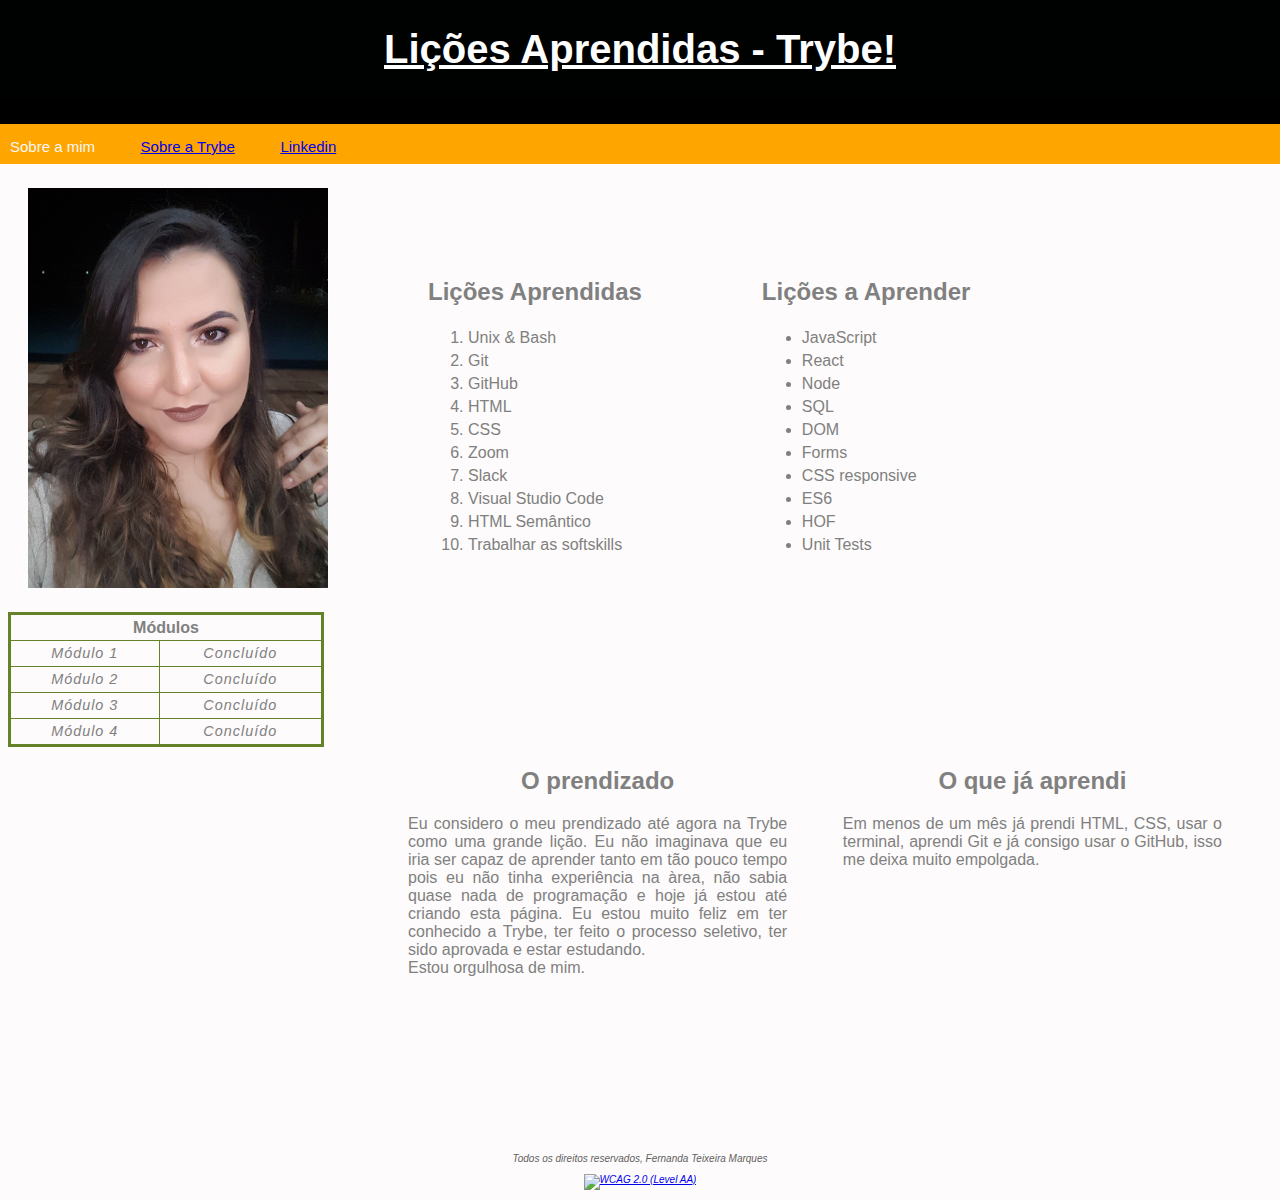
==== Project Lessons Learned/index.html @ a02034dc "adiciona project-lessons-learned" ====
<!DOCTYPE html>
<html lang="pt-br">
    <head>
        <meta charset="UTF-8">
        <title>Projeto bloco 3</title>
        <link rel='stylesheet' type='text/css' href='style.css'>
    </head>
    <body>
        <header id='cabecalho'>
            <h1 id='titulo'>Lições Aprendidas - Trybe!</h1>
            <nav class='nav-links'>
                <ul>
                    <li>Sobre a mim</li>
                    <li><a href='https://www.betrybe.com/' target='_blank'>Sobre a Trybe</a></li>
                    <li><a href="https://www.linkedin.com/in/fernanda-teixeira-marques32/"
                    target="_blank">Linkedin</a></li>
                </ul>
            </nav>
        </header>
        <main class='class-content'>
            <div>
                <section>
                    <img id='minha_foto' src='Fer.jpg'
                    alt="Self da Fernanda com o cabelo solto e sorrindo" width="300px">
                </section>

                <section class="licoesprendidasesquerda">
                    <h2>Lições Aprendidas</h2>
                    <ol id="licoes_aprendidas">
                        <li>Unix & Bash</li>
                        <li>Git</li>
                        <li>GitHub</li>
                        <li>HTML</li>
                        <li>CSS</li>
                        <li>Zoom</li>
                        <li>Slack</li>
                        <li>Visual Studio Code</li>
                        <li>HTML Semântico</li>
                        <li>Trabalhar as softskills</li>
                    </ol>
                </section>

                <section class="licoesprenderdireita">
                    <h2>Lições a Aprender</h3>
                    <ul id="licoes_a_aprender">
                        <li>JavaScript</li>
                        <li>React</li>
                        <li>Node</li>
                        <li>SQL</li>
                        <li>DOM</li>
                        <li>Forms</li>
                        <li>CSS responsive</li>
                        <li>ES6</li>
                        <li>HOF</li>
                        <li>Unit Tests</li>
                    </ul>
                </section>
            </div>

            <table>
                <thead>
                    <th colspan="2">Módulos</th>
                </thead>
                <tbody>
                    <tr>
                        <td>Módulo 1</td>
                        <td>Concluído</td>
                    </tr>
                    <tr>
                        <td>Módulo 2</td>
                        <td>Concluído</td>
                    </tr>
                    <tr>
                        <td>Módulo 3</td>
                        <td>Concluído</td>
                    </tr>
                    <tr>
                        <td>Módulo 4</td>
                        <td>Concluído</td>
                    </tr>
                </tbody>
            </table>

            <article class='lado-esquerdo'>
                <h2>O prendizado</h2>
                <p>Eu considero o meu prendizado até agora na Trybe como uma grande lição. 
                    Eu não imaginava que eu iria ser capaz de aprender tanto em tão pouco tempo 
                    pois eu não tinha experiência na àrea, não sabia quase nada de programação
                    e hoje já estou até criando esta página. Eu estou muito feliz em ter conhecido 
                    a Trybe, ter feito o processo seletivo, ter sido aprovada e estar estudando.
                    <br>Estou orgulhosa de mim.</p>
            </article>

            <aside class="lado-direito">
                <h2>O que já aprendi</h2>
                <p>Em menos de um mês já prendi HTML, CSS, usar o terminal, aprendi Git e já consigo usar 
                o GitHub, isso me deixa muito empolgada.</p>
            </aside>
        </main>
        
        <footer id="rodape">
           <p>Todos os direitos reservados, Fernanda Teixeira Marques</p>
           <p>
            <a href="https://achecker.ca/checker/index.php?uri=referer&gid=WCAG2-AA">
              <img src="https://achecker.ca/images/icon_W2_aa.jpg" alt="WCAG 2.0 (Level AA)" height="32" width="102" />
            </a>
          </p>
        </footer>
    </body>
</html>
---- Project Lessons Learned/style.css ----
body {
    background-color: rgb(253, 251, 251);
    color: rgb(97, 95, 95);
    font-family: Verdana, Geneva, Tahoma, sans-serif;
    border: 5px;
}
#cabecalho {
    background-color: rgb(0, 2, 2);
    color: white;
    font-size: 20px;
    position: fixed;
    top: 0px;
    right: 0px;
    left: 0px;
    text-align: center;
    border: 5px;
}
.nav-links {
    padding: 5px 0;
    background-color: black;
    height: 15px;
    width: auto;
    bottom: 15x;
}
.nav-links ul {
    padding: 10px 10px 15px 10px;
    text-align: left;
    background-color: orange;
    height: 15px;
    width: auto;
}
.nav-links li{
    margin-right: 40px;
    color: rgb(247, 248, 247);
    list-style-type: none;
    display: inline-block;
    font-size: 15px;
    margin-bottom: 55px;
}
.class-content{
    color: grey;
}
#minha_foto {
    padding: 180px 20px 20px 20px;
    object-position: center;
}
#titulo {
    text-decoration: underline;
}
#licoes_aprendidas {
    line-height: 23px;
}
#licoes_a_aprender {
    line-height: 23px;
}
.lado-esquerdo {
    width: 30%;
    text-align: justify;
    display: inline-block;
    margin-left: 400px;
}
.lado-esquerdo h2 {
    text-align: center;
}
.lado-direito {
    width: 30%;
    text-align: justify;
    display: inline-block;
}
.lado-direito h2 {
    text-align: center;
}
.lado-direito {
    float: right;
    margin-right: 50px;
}
#rodape {
    font-size: 10px;
    font-style: italic;
    text-align: center;
    padding-top: 150px;
}
div {
    display:inline-flex;
}
.licoesprendidasesquerda {
    padding:250px 20px 20px 80px;
}
.licoesprenderdireita {
    padding:250px 20px 20px 100px;
}
table {
    border-collapse: collapse;
    border:3px solid rgb(100, 130, 40);
    width: 25%;
    line-height: 23px;
}
tbody {
    font-size: 90%;
    font-style: italic;
    letter-spacing: 1px;
}
td {
    text-align: center;
    border: 1px solid rgb(100, 130, 40);
}
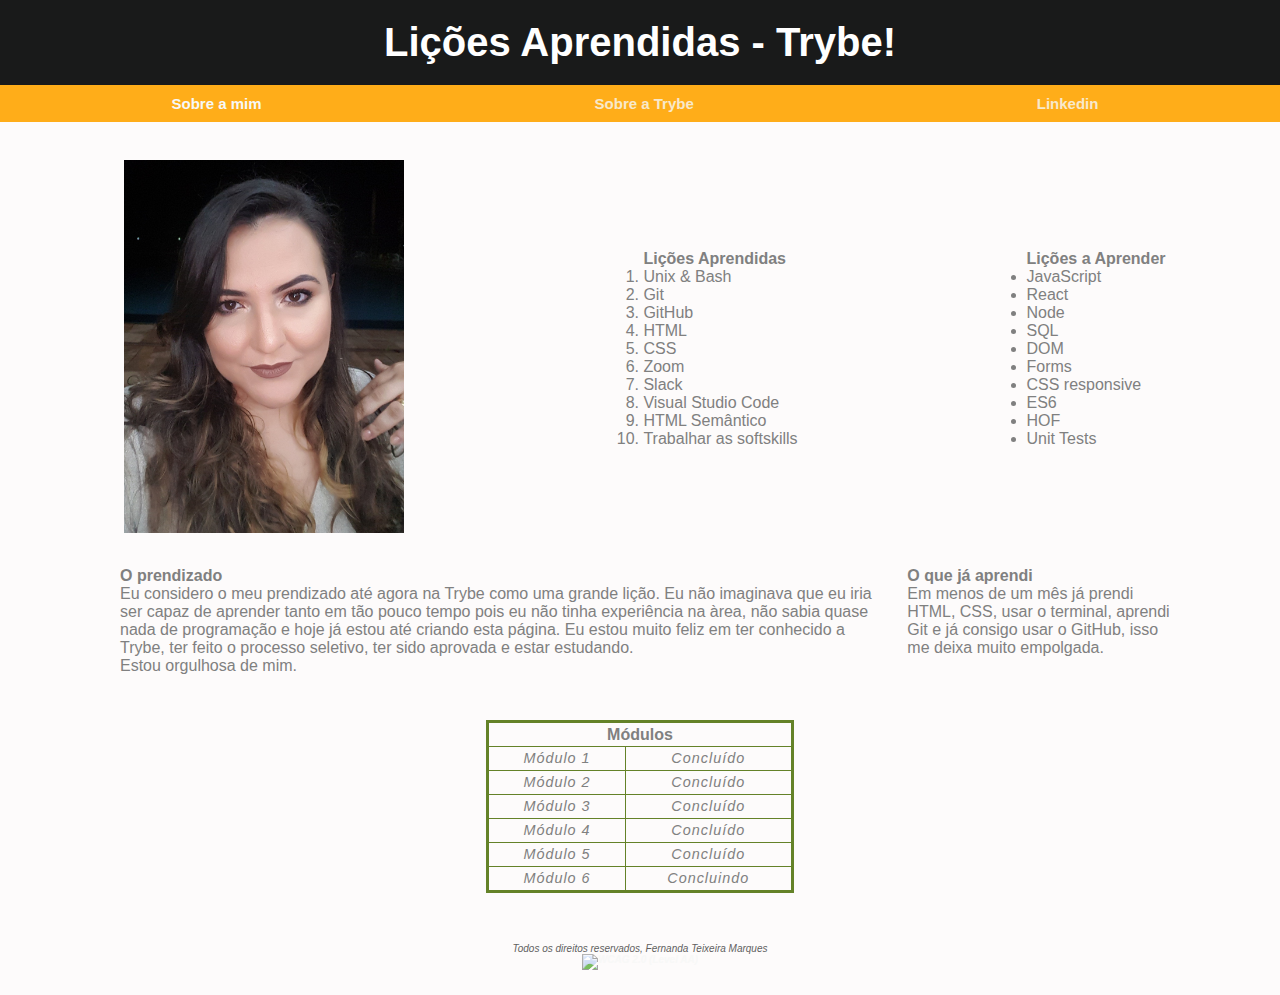
==== commit 44917f91: "corrige projeto Lessons Learned" ====
--- a/Project Lessons Learned/index.html
+++ b/Project Lessons Learned/index.html
@@ -9,22 +9,19 @@
         <header id='cabecalho'>
             <h1 id='titulo'>Lições Aprendidas - Trybe!</h1>
             <nav class='nav-links'>
-                <ul>
-                    <li>Sobre a mim</li>
-                    <li><a href='https://www.betrybe.com/' target='_blank'>Sobre a Trybe</a></li>
-                    <li><a href="https://www.linkedin.com/in/fernanda-teixeira-marques32/"
-                    target="_blank">Linkedin</a></li>
-                </ul>
+                <div >Sobre a mim</div>
+                <div><a href='https://www.betrybe.com/' target='_blank'>Sobre a Trybe</a></div>
+                <div><a href="https://www.linkedin.com/in/fernanda-teixeira-marques32/"
+                target="_blank">Linkedin</a></div>
             </nav>
         </header>
         <main class='class-content'>
-            <div>
-                <section>
+            <div class="containers">
+                <section class="flex-containers">
                     <img id='minha_foto' src='Fer.jpg'
                     alt="Self da Fernanda com o cabelo solto e sorrindo" width="300px">
                 </section>
-
-                <section class="licoesprendidasesquerda">
+                <section class="licoesprendidasesquerda flex-containers"f>
                     <h2>Lições Aprendidas</h2>
                     <ol id="licoes_aprendidas">
                         <li>Unix & Bash</li>
@@ -40,7 +37,7 @@
                     </ol>
                 </section>
 
-                <section class="licoesprenderdireita">
+                <section class="licoesprenderdireita flex-containers">
                     <h2>Lições a Aprender</h3>
                     <ul id="licoes_a_aprender">
                         <li>JavaScript</li>
@@ -56,48 +53,56 @@
                     </ul>
                 </section>
             </div>
-
-            <table>
-                <thead>
-                    <th colspan="2">Módulos</th>
-                </thead>
-                <tbody>
-                    <tr>
-                        <td>Módulo 1</td>
-                        <td>Concluído</td>
-                    </tr>
-                    <tr>
-                        <td>Módulo 2</td>
-                        <td>Concluído</td>
-                    </tr>
-                    <tr>
-                        <td>Módulo 3</td>
-                        <td>Concluído</td>
-                    </tr>
-                    <tr>
-                        <td>Módulo 4</td>
-                        <td>Concluído</td>
-                    </tr>
-                </tbody>
-            </table>
-
-            <article class='lado-esquerdo'>
-                <h2>O prendizado</h2>
-                <p>Eu considero o meu prendizado até agora na Trybe como uma grande lição. 
-                    Eu não imaginava que eu iria ser capaz de aprender tanto em tão pouco tempo 
-                    pois eu não tinha experiência na àrea, não sabia quase nada de programação
-                    e hoje já estou até criando esta página. Eu estou muito feliz em ter conhecido 
-                    a Trybe, ter feito o processo seletivo, ter sido aprovada e estar estudando.
-                    <br>Estou orgulhosa de mim.</p>
-            </article>
-
-            <aside class="lado-direito">
-                <h2>O que já aprendi</h2>
-                <p>Em menos de um mês já prendi HTML, CSS, usar o terminal, aprendi Git e já consigo usar 
-                o GitHub, isso me deixa muito empolgada.</p>
-            </aside>
+            <div class="containers-two">
+                <article class='lado-esquerdo flex-containers-two'>
+                    <h2>O prendizado</h2>
+                    <p>Eu considero o meu prendizado até agora na Trybe como uma grande lição. 
+                        Eu não imaginava que eu iria ser capaz de aprender tanto em tão pouco tempo 
+                        pois eu não tinha experiência na àrea, não sabia quase nada de programação
+                        e hoje já estou até criando esta página. Eu estou muito feliz em ter conhecido 
+                        a Trybe, ter feito o processo seletivo, ter sido aprovada e estar estudando.
+                        <br>Estou orgulhosa de mim.</p>
+                </article>
+                <aside class="lado-direito flex-containers-two">
+                    <h2>O que já aprendi</h2>
+                    <p>Em menos de um mês já prendi HTML, CSS, usar o terminal, aprendi Git e já consigo usar 
+                    o GitHub, isso me deixa muito empolgada.</p>
+                </aside>
+            </div>
+            <div class="containers-three">
+                <table id='tabel' class="table-containers-three">
+                    <thead>
+                        <th colspan="2">Módulos</th>
+                    </thead>
+                    <tbody>
+                        <tr>
+                            <td>Módulo 1</td>
+                            <td>Concluído</td>
+                        </tr>
+                        <tr>
+                            <td>Módulo 2</td>
+                            <td>Concluído</td>
+                        </tr>
+                        <tr>
+                            <td>Módulo 3</td>
+                            <td>Concluído</td>
+                        </tr>
+                        <tr>
+                            <td>Módulo 4</td>
+                            <td>Concluído</td>
+                        </tr>
+                        <tr>
+                            <td>Módulo 5</td>
+                            <td>Concluído</td>
+                        </tr>
+                        <tr>
+                            <td>Módulo 6</td>
+                            <td>Concluindo</td>
+                        </tr>
+                    </tbody>
+                </table>
+            </div>  
         </main>
-        
         <footer id="rodape">
            <p>Todos os direitos reservados, Fernanda Teixeira Marques</p>
            <p>
@@ -107,4 +112,4 @@
           </p>
         </footer>
     </body>
-</html>
+</html>--- a/Project Lessons Learned/style.css
+++ b/Project Lessons Learned/style.css
@@ -1,93 +1,87 @@
+* {
+    margin: 0;
+    padding: 0;
+    font-size: 100%;
+    box-sizing: border-box;
+  }
 body {
     background-color: rgb(253, 251, 251);
     color: rgb(97, 95, 95);
     font-family: Verdana, Geneva, Tahoma, sans-serif;
-    border: 5px;
+    border: 0;
+}
+header { 
+    width: 100%;  
 }
 #cabecalho {
     background-color: rgb(0, 2, 2);
     color: white;
-    font-size: 20px;
     position: fixed;
-    top: 0px;
-    right: 0px;
-    left: 0px;
+    
+    opacity: 0.9;
+    position: fixed;
     text-align: center;
-    border: 5px;
+    display: flex;
+    padding: 0;
+    flex-direction: column; 
+    border: 0;
+}
+#titulo {
+    font-size: 40px;
+    padding: 20px;
 }
 .nav-links {
-    padding: 5px 0;
-    background-color: black;
-    height: 15px;
-    width: auto;
-    bottom: 15x;
+    background-color: orange;
+    color: rgb(247, 248, 247);
+    font-weight: bold;
+    font-size: 15px;
+    display: flex;
+    flex-direction: row; 
+    padding: 10px;
+    justify-content: space-around;
 }
-.nav-links ul {
-    padding: 10px 10px 15px 10px;
-    text-align: left;
-    background-color: orange;
-    height: 15px;
-    width: auto;
+a {
+    text-decoration: none;
+    cursor: pointer;
+    opacity: 0.8;
+    padding: 0 10px;
+    color: rgb(247, 248, 247);
+    font-weight: bold;
+  }
+  a:hover {
+    opacity: 1;
+  }
+.containers {
+    display: flex;
+    flex-direction: row; 
+    justify-content: space-around;
+    align-items: center;
+    padding-top: 150px;
 }
-.nav-links li{
-    margin-right: 40px;
-    color: rgb(247, 248, 247);
-    list-style-type: none;
-    display: inline-block;
-    font-size: 15px;
-    margin-bottom: 55px;
+
+#minha_foto {
+    padding: 10px;
 }
 .class-content{
     color: grey;
 }
-#minha_foto {
-    padding: 180px 20px 20px 20px;
-    object-position: center;
+.containers-two {
+    display: flex;
+    justify-content: flex-start;
+    align-items: baseline;
+    width: 90%;
+    padding-left: 100px;
+    margin: 20px;
 }
-#titulo {
-    text-decoration: underline;
+
+.lado-direito {
+    padding-left: 20px;
 }
-#licoes_aprendidas {
-    line-height: 23px;
-}
-#licoes_a_aprender {
-    line-height: 23px;
-}
-.lado-esquerdo {
-    width: 30%;
-    text-align: justify;
-    display: inline-block;
-    margin-left: 400px;
-}
-.lado-esquerdo h2 {
-    text-align: center;
-}
-.lado-direito {
-    width: 30%;
-    text-align: justify;
-    display: inline-block;
-}
-.lado-direito h2 {
-    text-align: center;
-}
-.lado-direito {
-    float: right;
-    margin-right: 50px;
-}
-#rodape {
-    font-size: 10px;
-    font-style: italic;
-    text-align: center;
-    padding-top: 150px;
-}
-div {
-    display:inline-flex;
-}
-.licoesprendidasesquerda {
-    padding:250px 20px 20px 80px;
-}
-.licoesprenderdireita {
-    padding:250px 20px 20px 100px;
+.containers-three {
+    display: flex;
+    justify-content: center;
+    align-items: baseline;
+    padding: 25px;
 }
 table {
     border-collapse: collapse;
@@ -104,3 +98,12 @@
     text-align: center;
     border: 1px solid rgb(100, 130, 40);
 }
+#rodape {
+    display: flex;
+    flex-direction: column;
+    justify-content: center;
+    align-items: center;
+    padding: 25px;
+    font-size: 10px;
+    font-style: italic;
+}
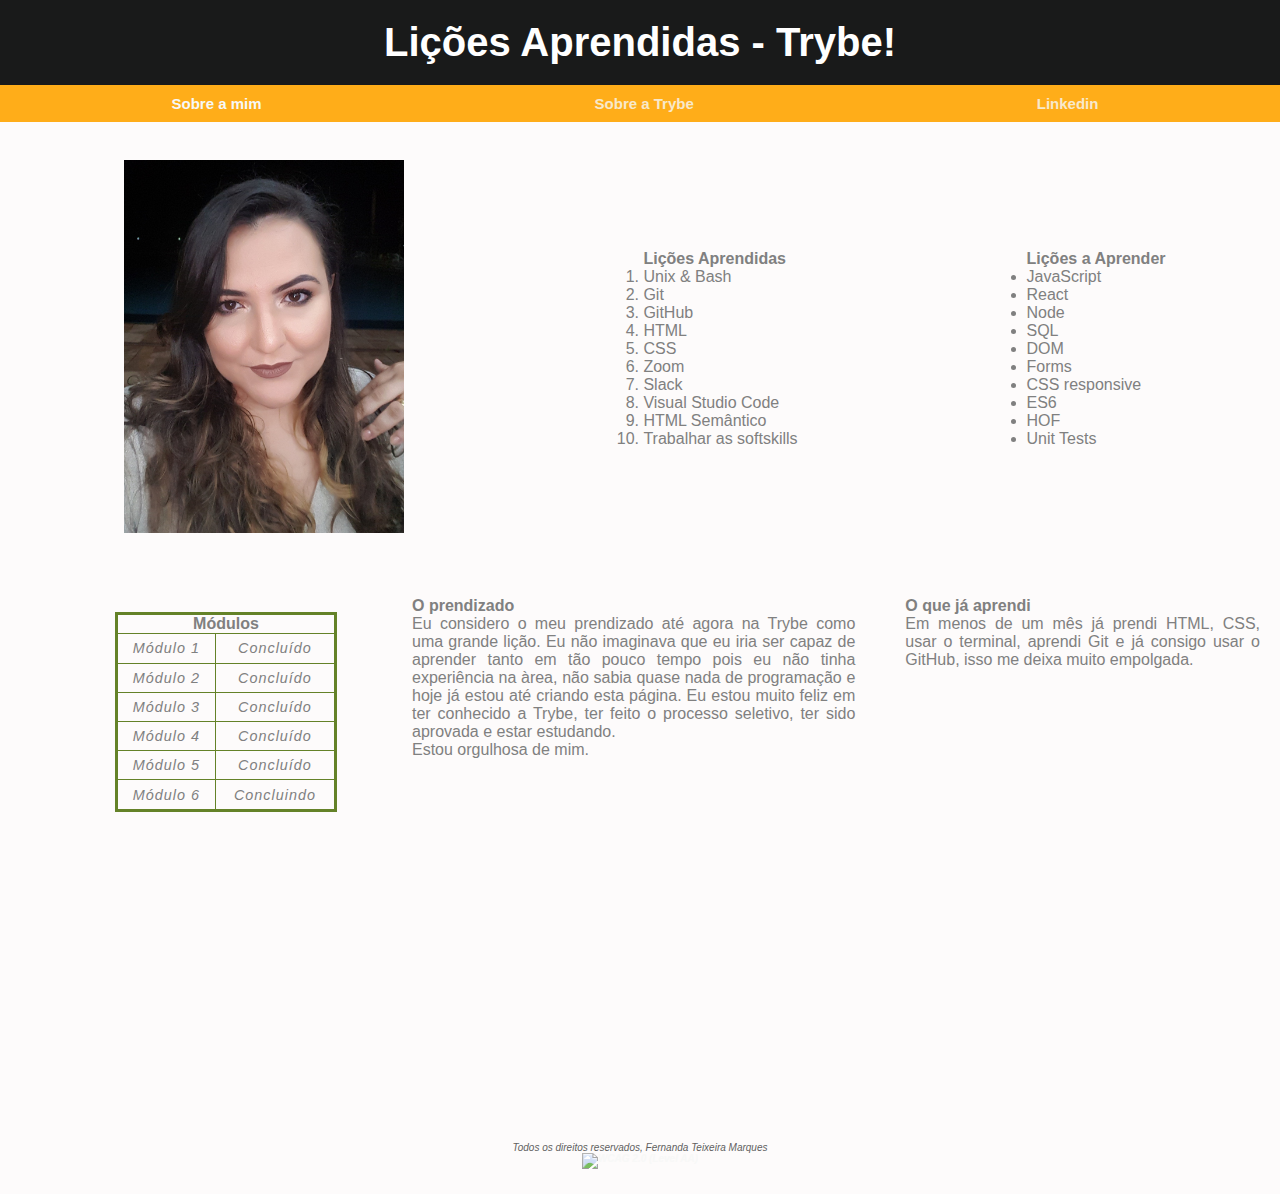
==== commit fa785732: "add projetos" ====
--- a/Project Lessons Learned/index.html
+++ b/Project Lessons Learned/index.html
@@ -54,23 +54,7 @@
                 </section>
             </div>
             <div class="containers-two">
-                <article class='lado-esquerdo flex-containers-two'>
-                    <h2>O prendizado</h2>
-                    <p>Eu considero o meu prendizado até agora na Trybe como uma grande lição. 
-                        Eu não imaginava que eu iria ser capaz de aprender tanto em tão pouco tempo 
-                        pois eu não tinha experiência na àrea, não sabia quase nada de programação
-                        e hoje já estou até criando esta página. Eu estou muito feliz em ter conhecido 
-                        a Trybe, ter feito o processo seletivo, ter sido aprovada e estar estudando.
-                        <br>Estou orgulhosa de mim.</p>
-                </article>
-                <aside class="lado-direito flex-containers-two">
-                    <h2>O que já aprendi</h2>
-                    <p>Em menos de um mês já prendi HTML, CSS, usar o terminal, aprendi Git e já consigo usar 
-                    o GitHub, isso me deixa muito empolgada.</p>
-                </aside>
-            </div>
-            <div class="containers-three">
-                <table id='tabel' class="table-containers-three">
+                <table id='tabel' class="table-containers-two">
                     <thead>
                         <th colspan="2">Módulos</th>
                     </thead>
@@ -101,7 +85,21 @@
                         </tr>
                     </tbody>
                 </table>
-            </div>  
+                <article class='lado-esquerdo flex-containers-two'>
+                    <h2>O prendizado</h2>
+                    <p>Eu considero o meu prendizado até agora na Trybe como uma grande lição. 
+                        Eu não imaginava que eu iria ser capaz de aprender tanto em tão pouco tempo 
+                        pois eu não tinha experiência na àrea, não sabia quase nada de programação
+                        e hoje já estou até criando esta página. Eu estou muito feliz em ter conhecido 
+                        a Trybe, ter feito o processo seletivo, ter sido aprovada e estar estudando.
+                        <br>Estou orgulhosa de mim.</p>
+                </article>
+                <aside class="lado-direito flex-containers-two">
+                    <h2>O que já aprendi</h2>
+                    <p>Em menos de um mês já prendi HTML, CSS, usar o terminal, aprendi Git e já consigo usar 
+                    o GitHub, isso me deixa muito empolgada.</p>
+                </aside>
+            </div> 
         </main>
         <footer id="rodape">
            <p>Todos os direitos reservados, Fernanda Teixeira Marques</p>
@@ -112,4 +110,4 @@
           </p>
         </footer>
     </body>
-</html>+</html>
--- a/Project Lessons Learned/style.css
+++ b/Project Lessons Learned/style.css
@@ -47,10 +47,10 @@
     padding: 0 10px;
     color: rgb(247, 248, 247);
     font-weight: bold;
-  }
-  a:hover {
+}
+a:hover {
     opacity: 1;
-  }
+}
 .containers {
     display: flex;
     flex-direction: row; 
@@ -67,27 +67,36 @@
 }
 .containers-two {
     display: flex;
-    justify-content: flex-start;
-    align-items: baseline;
-    width: 90%;
-    padding-left: 100px;
+    flex-direction: row;
+    justify-content: space-around;
+    align-items: flex-start;
+    padding-left: 80px;
     margin: 20px;
+    margin-top: 50px;
 }
 
 .lado-direito {
-    padding-left: 20px;
+    
+    width: 400px;
+    height: 500px;
+    margin-left: 50px;
+    text-align: justify;
 }
-.containers-three {
-    display: flex;
-    justify-content: center;
-    align-items: baseline;
-    padding: 25px;
+.lado-esquerdo {
+    width: 500px;
+    height: 500px;
+    margin-left: 60px;
+    text-align: justify;
 }
+
+
 table {
     border-collapse: collapse;
     border:3px solid rgb(100, 130, 40);
-    width: 25%;
-    line-height: 23px;
+    margin: 15px;
+    width: 250px;
+    height: 200px;
+    padding-left: 60px;
 }
 tbody {
     font-size: 90%;
